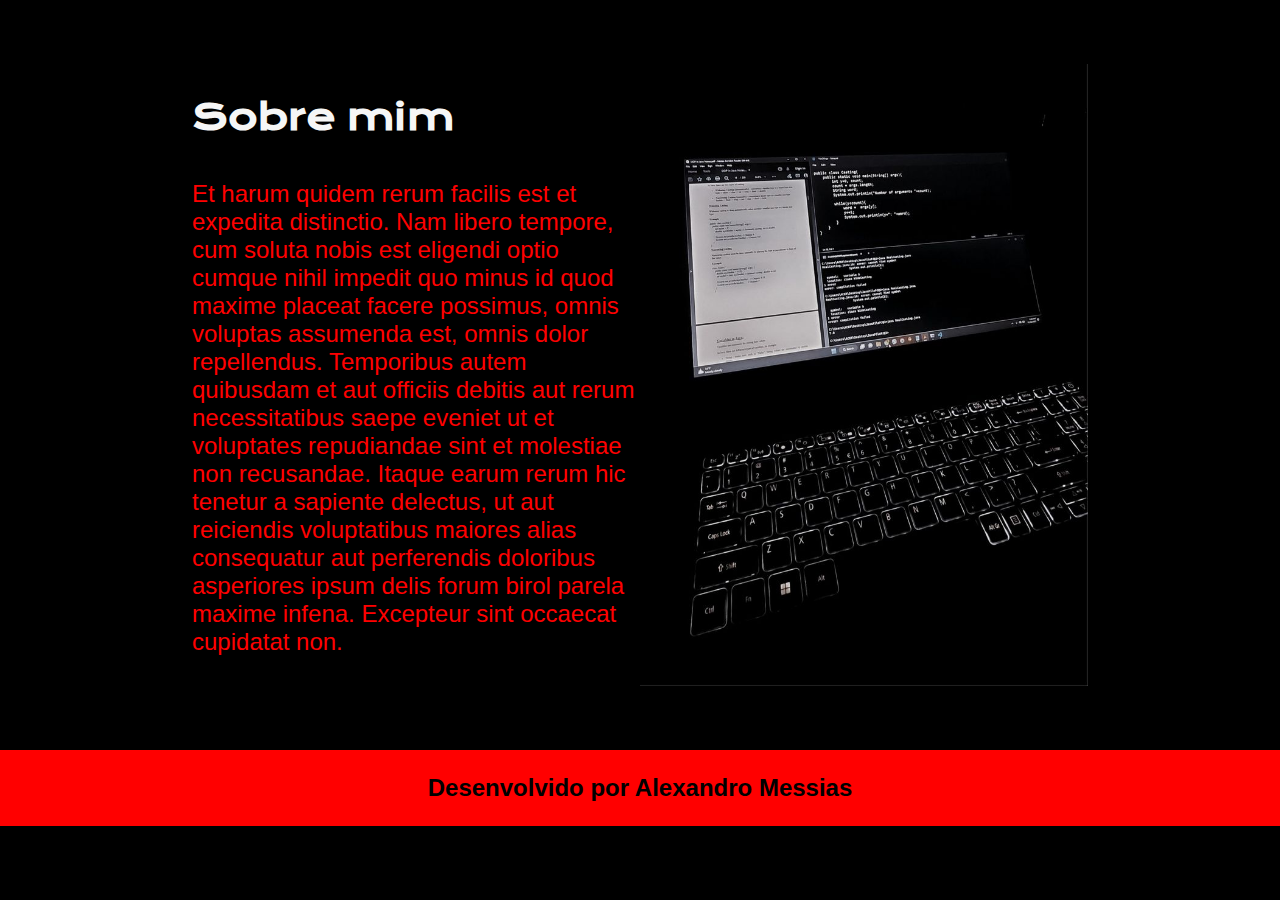
==== about.html @ e5084bf2 "Add files via upload" ====
<!DOCTYPE html>
<html lang="pt-br">
<head>
    <meta charset="UTF-8">
    <meta http-equiv="X-UA-Compatible" content="IE=edge">
    <meta name="viewport" content="width=device-width, initial-scale=1.0">
    <title>Sobre mim</title>
    <link rel="stylesheet" href="./styles/style.css">
</head>
<body>
    <header>
        <main class="apresentacao">
            <section class="apresentacao__conteudo">
                <h1 class="apresentacao__conteudo__titulo">Sobre mim</h1>
                <p class="apresentacao__conteudo__texto"> Et harum quidem rerum facilis est et expedita distinctio. Nam libero tempore, cum soluta nobis est
                    eligendi optio cumque nihil impedit quo minus id quod maxime placeat facere possimus, omnis voluptas
                    assumenda est, omnis dolor repellendus. Temporibus autem quibusdam et aut officiis debitis aut rerum
                    necessitatibus saepe eveniet ut et voluptates repudiandae sint et molestiae non recusandae. Itaque earum
                    rerum hic tenetur a sapiente delectus, ut aut reiciendis voluptatibus maiores alias consequatur aut
                    perferendis doloribus asperiores ipsum delis forum birol parela maxime infena. Excepteur sint occaecat
                    cupidatat non.</p>
             </section>
            <img class="apresentacao__imagem" src="assets/Programming (1).jfif" alt="foto de um codigo">
         </main>
        <footer class="rodape">
            <P>Desenvolvido por Alexandro Messias</P>
        </footer>
    </header>
</body>
</html>
---- styles/style.css ----
@import url('https://fonts.googleapis.com/css2?family=Krona+One&family=Montserrat:wght@100&display=swap');
:root {
    --cor-primaria:#000000;
    --cor-secundaria:#f6f6f6;
    --cor-terciaria:#ff0000;

    --fonte-primaria: 'Krona one', sans-serif;
    --fonte-secudaria: 'Monteserrat', sans-serif;
}

*{
    margin: 0;
    padding: 0;
}
body{
    box-sizing: border-box;
    background-color: var(--cor-primaria);
    color: var(--cor-secundaria);
}

.cabecalho{
    padding: 2% 0% 0% 15%;

}

.cabecalho__menu{
    display: flex;
}

.cabecalho__menu__link{
    font-family: var(--fonte-secudaria);
    font-size:  1.5rem;
    font-weight: 600;
    color: var(--cor-terciaria);
    text-decoration: none;
    padding: 3%;
}

.titulo-destaque{
    color: var(--cor-terciaria);
}

.texto-discricao{
    color: var(--cor-terciaria);
}

.apresentacao{
    padding: 5% 15%;
    display: flex;
    align-items: center;
    justify-content: space-between;
}

.apresentacao__conteudo{
    width: 50%;
    display: flex;
    flex-direction: column;
    gap: 40px;
}

.apresentacao__conteudo__titulo{
    font-size: 36px;
    font-family: var(--fonte-primaria);
}

.apresentacao__conteudo__texto{
    text-decoration: none;
    font-size: 1.5rem;
    font-family: var(--fonte-secudaria);
    color: var(--cor-terciaria);
}

.apresentacao__links__subtitulo{
    font-family: var(--fonte-primaria);
    font-weight: 400;
    font-size: 1.5rem;
}

.apresentacao__links{
    display: flex;
    flex-direction: column;
    justify-content: space-between;
    align-items: center;
    gap: 32px;

}

.apresentacao__links__botao{
    background-color: var(--cor-terciaria);
    width: 280px;
    text-align: center;
    border-radius: 16px;
    font-size: 24px;
    font-weight: 600;
    padding: 21.5px 0;
    text-decoration: none;
    color: var(--cor-primaria);
    font-family: var(--fonte-secudaria);
}

.apresentacao__links__botao:hover{
    background-color: var(--cor-secundaria);
    color: var(--cor-primaria);
}

.apresentacao__imagem{
    width: 50%;
}
.rodape{
    color: var(--cor-primaria);
    background-color: var(--cor-terciaria);
    padding: 24px;
    text-align: center;
    font-family: var(--fonte-secudaria);
    font-size: 1.5rem;
    font-weight: 600;
}

.cabecalho__menu__link:hover{
    color: var(--cor-secundaria);
}

@media (max-width: 1200px) {
    .cabecalho{
        padding: 10%;
    }

    .cabecalho__menu {
        justify-content: center;
    }

    .apresentacao{
        flex-direction: column-reverse;
        padding: 5%;
    }

    .apresentacao__conteudo {
        width: auto;
    }
}
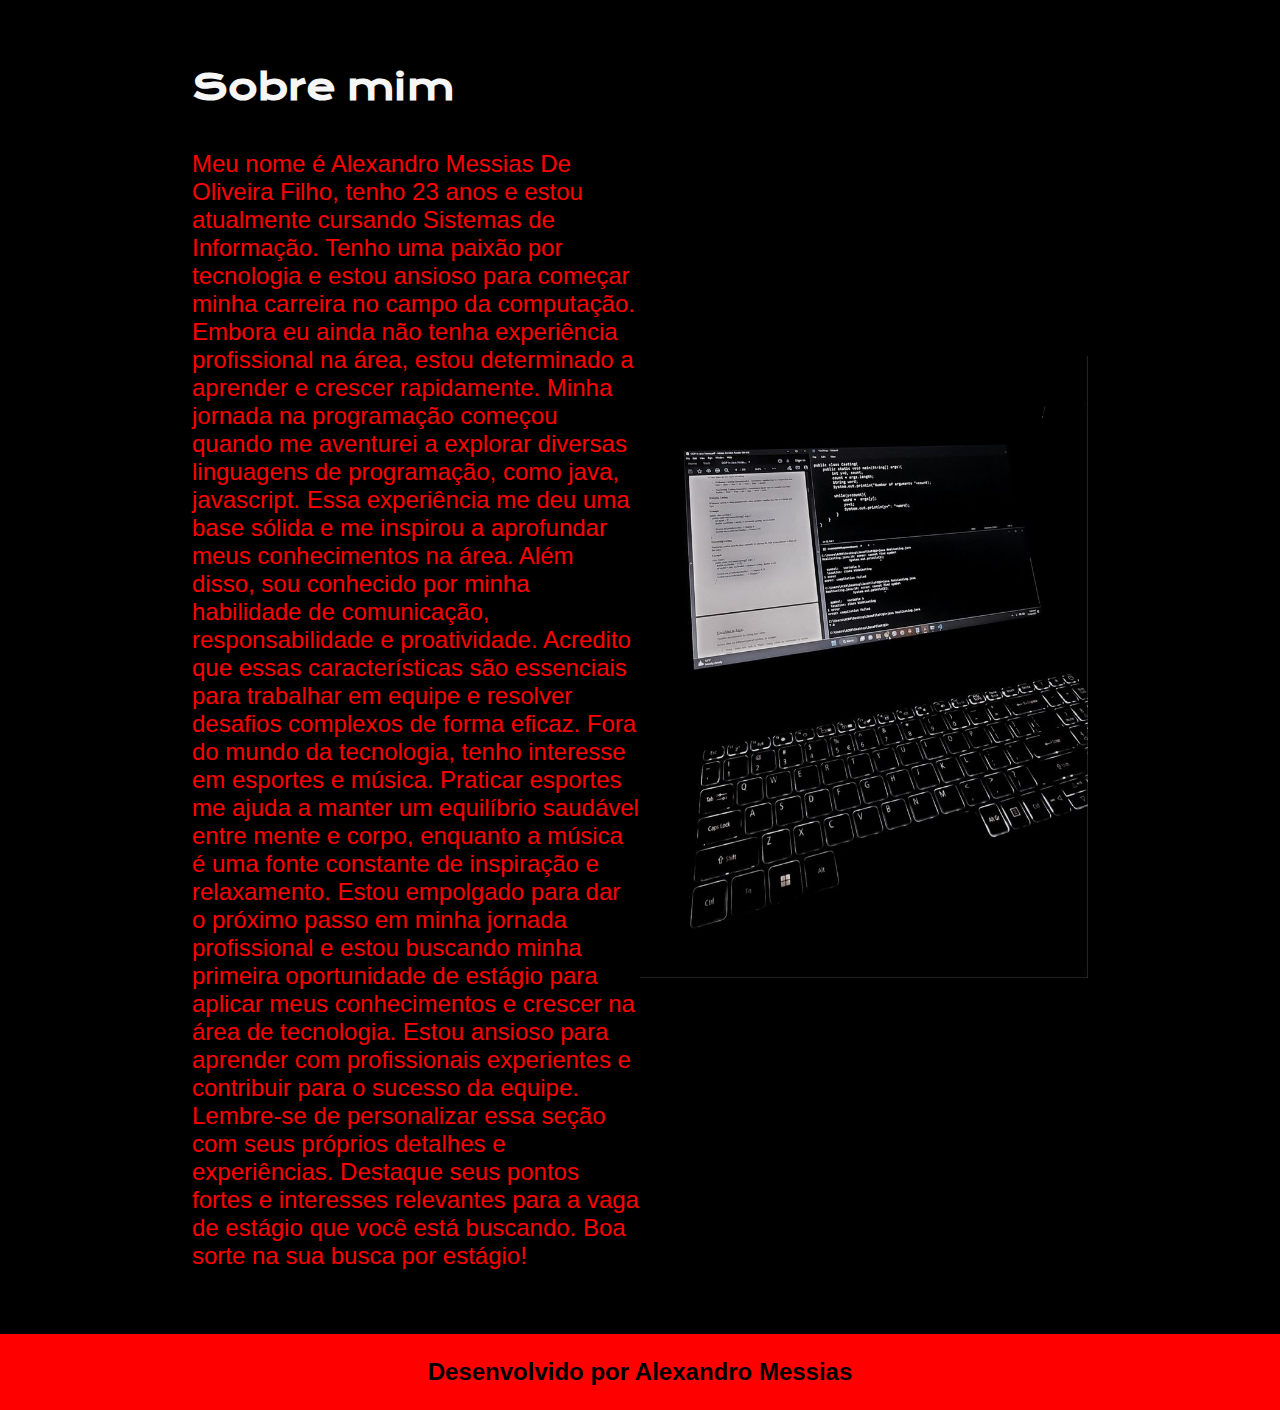
==== commit be09706c: "Add files via upload" ====
--- a/about.html
+++ b/about.html
@@ -12,13 +12,17 @@
         <main class="apresentacao">
             <section class="apresentacao__conteudo">
                 <h1 class="apresentacao__conteudo__titulo">Sobre mim</h1>
-                <p class="apresentacao__conteudo__texto"> Et harum quidem rerum facilis est et expedita distinctio. Nam libero tempore, cum soluta nobis est
-                    eligendi optio cumque nihil impedit quo minus id quod maxime placeat facere possimus, omnis voluptas
-                    assumenda est, omnis dolor repellendus. Temporibus autem quibusdam et aut officiis debitis aut rerum
-                    necessitatibus saepe eveniet ut et voluptates repudiandae sint et molestiae non recusandae. Itaque earum
-                    rerum hic tenetur a sapiente delectus, ut aut reiciendis voluptatibus maiores alias consequatur aut
-                    perferendis doloribus asperiores ipsum delis forum birol parela maxime infena. Excepteur sint occaecat
-                    cupidatat non.</p>
+                <p class="apresentacao__conteudo__texto"> Meu nome é Alexandro Messias De Oliveira Filho, tenho 23 anos e estou atualmente cursando Sistemas de Informação. Tenho uma paixão por tecnologia e estou ansioso para começar minha carreira no campo da computação. Embora eu ainda não tenha experiência profissional na área, estou determinado a aprender e crescer rapidamente.
+
+                    Minha jornada na programação começou quando me aventurei a explorar diversas linguagens de programação, como java, javascript. Essa experiência me deu uma base sólida e me inspirou a aprofundar meus conhecimentos na área.
+                    
+                    Além disso, sou conhecido por minha habilidade de comunicação, responsabilidade e proatividade. Acredito que essas características são essenciais para trabalhar em equipe e resolver desafios complexos de forma eficaz.
+                    
+                    Fora do mundo da tecnologia, tenho interesse em esportes e música. Praticar esportes me ajuda a manter um equilíbrio saudável entre mente e corpo, enquanto a música é uma fonte constante de inspiração e relaxamento.
+                    
+                    Estou empolgado para dar o próximo passo em minha jornada profissional e estou buscando minha primeira oportunidade de estágio para aplicar meus conhecimentos e crescer na área de tecnologia. Estou ansioso para aprender com profissionais experientes e contribuir para o sucesso da equipe.
+                    
+                    Lembre-se de personalizar essa seção com seus próprios detalhes e experiências. Destaque seus pontos fortes e interesses relevantes para a vaga de estágio que você está buscando. Boa sorte na sua busca por estágio!</p>
              </section>
             <img class="apresentacao__imagem" src="assets/Programming (1).jfif" alt="foto de um codigo">
          </main>
